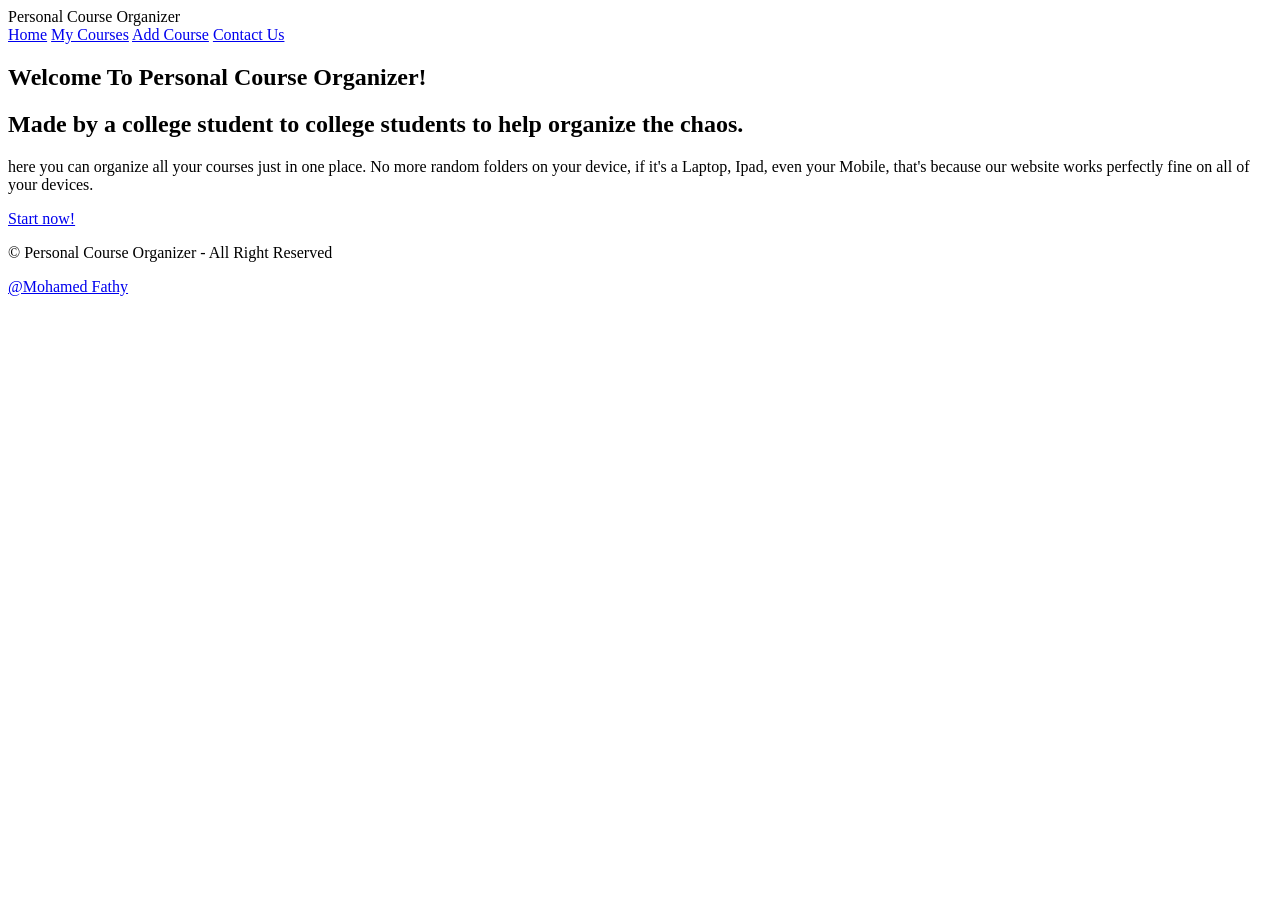
==== index.html @ 465eeb12 "Fathy- frist upload" ====
<!DOCTYPE html>
<html lang="en">

<head>
    <meta charset="UTF-8">
    <meta name="viewport" content="width=device-width, initial-scale=1.0">
    <link rel="stylesheet" href="../CSS/general.css">
    <link rel="stylesheet" href="../CSS/home.css">
    <link rel="shortcut icon" href="../Images/Gemini_Generated_Image_jivluyjivluyjivl.png" type="Image">
    <link rel="stylesheet" href="../fonts/Libertinus_Sans/LibertinusSans-Bold.ttf">
    <title>Home | Personal Course Organizer</title>
</head>

<body>
    <header>
        <nav>
            <div class="logo">
                Personal Course Organizer
            </div>
            <div class="links">
                <a href="/HTML/index.html">Home</a>
                <a href="/HTML/myCourses.html">My Courses</a>
                <a href="/HTML/addCourse.html">Add Course</a>
                <a href="/HTML/contactUs.html">Contact Us</a>
            </div>
        </nav>
    </header>
    <main>
        <section>
            <h1> Welcome To Personal Course Organizer!</h1>
            <h2>Made by a college student to college students to help organize the chaos.</h2>
            <p>
                here you can organize all your courses just in one place.
                No more random folders on your device, if it's a Laptop, Ipad, even your Mobile,
                that's because our website works perfectly fine on all of your devices.
            </p>
            <a href="./addCourse.html">Start now!</a>
        </section>
    </main>
    <footer>
        <p>&copy; Personal Course Organizer - All Right Reserved </p>
        <a href="https://wa.me/201020741320" target="_blank">@Mohamed Fathy</a>
    </footer>
</body>

</html>
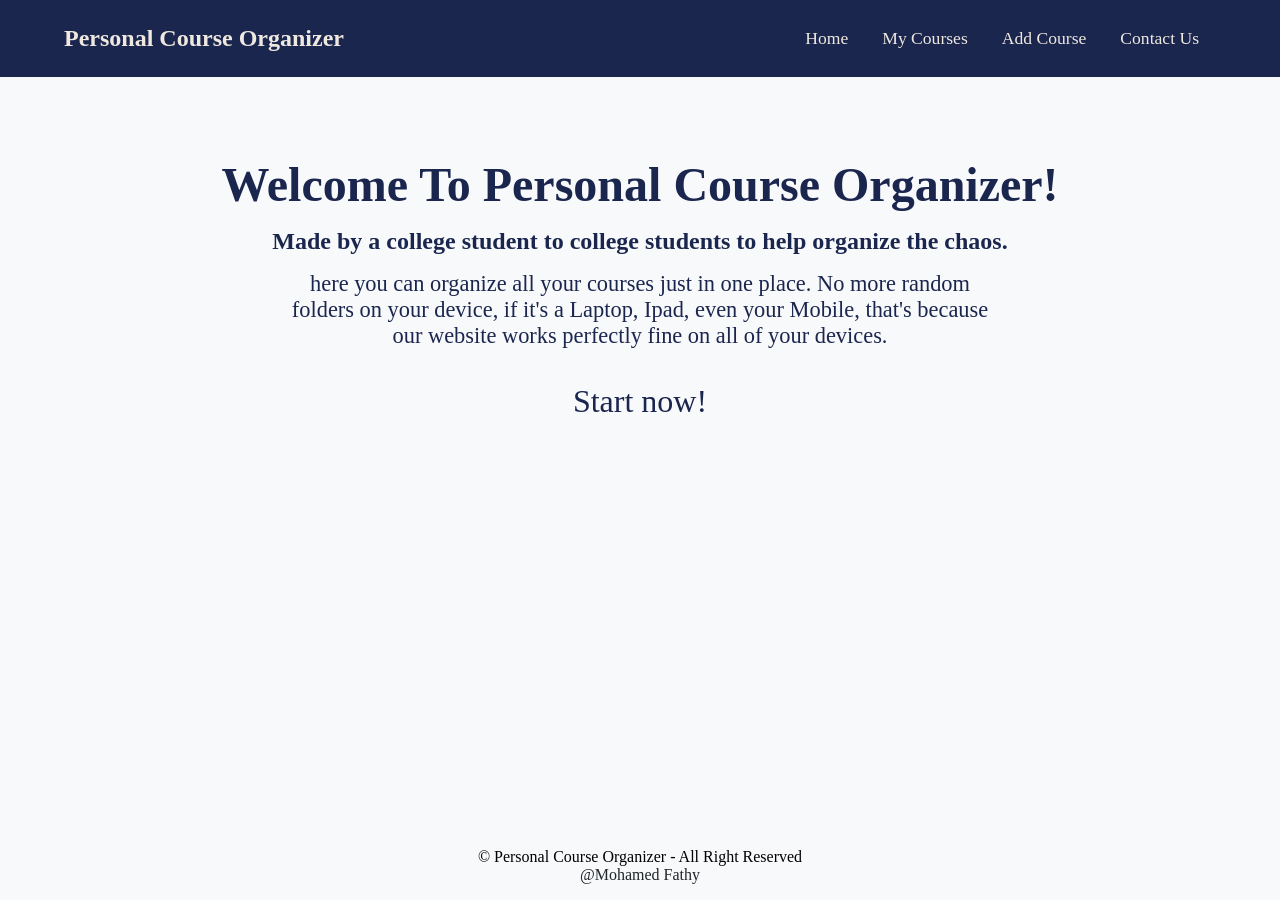
==== commit 433d86ca: "Refactor index.html to simplify paths and structure" ====
--- a/index.html
+++ b/index.html
@@ -4,10 +4,10 @@
 <head>
     <meta charset="UTF-8">
     <meta name="viewport" content="width=device-width, initial-scale=1.0">
-    <link rel="stylesheet" href="../CSS/general.css">
-    <link rel="stylesheet" href="../CSS/home.css">
-    <link rel="shortcut icon" href="../Images/Gemini_Generated_Image_jivluyjivluyjivl.png" type="Image">
-    <link rel="stylesheet" href="../fonts/Libertinus_Sans/LibertinusSans-Bold.ttf">
+    <link rel="stylesheet" href="general.css">
+    <link rel="stylesheet" href="home.css">
+    <link rel="shortcut icon" href="Gemini_Generated_Image_jivluyjivluyjivl.png" type="Image">
+    <link rel="stylesheet" href="LibertinusSans-Bold.ttf">
     <title>Home | Personal Course Organizer</title>
 </head>
 
@@ -18,10 +18,10 @@
                 Personal Course Organizer
             </div>
             <div class="links">
-                <a href="/HTML/index.html">Home</a>
-                <a href="/HTML/myCourses.html">My Courses</a>
-                <a href="/HTML/addCourse.html">Add Course</a>
-                <a href="/HTML/contactUs.html">Contact Us</a>
+                <a href="index.html">Home</a>
+                <a href="myCourses.html">My Courses</a>
+                <a href="addCourse.html">Add Course</a>
+                <a href="contactUs.html">Contact Us</a>
             </div>
         </nav>
     </header>
@@ -34,7 +34,7 @@
                 No more random folders on your device, if it's a Laptop, Ipad, even your Mobile,
                 that's because our website works perfectly fine on all of your devices.
             </p>
-            <a href="./addCourse.html">Start now!</a>
+            <a href="addCourse.html">Start now!</a>
         </section>
     </main>
     <footer>
@@ -43,4 +43,4 @@
     </footer>
 </body>
 
-</html>+</html>
--- a/general.css
+++ b/general.css
@@ -0,0 +1,95 @@
+* {
+    box-sizing: border-box;
+    margin: 0;
+    padding: 0;
+}
+
+body {
+    background-color: #f8f9fa;
+    width: 100%;
+    min-height: 100vh;
+    display: flex;
+    flex-direction: column;
+}
+
+header {
+    background: #1b264f;
+    position: relative;
+    top: 0;
+}
+
+header nav {
+    color: #1b264f;
+    display: flex;
+    width: 100%;
+    padding: 1rem 5%;
+    justify-content: space-between;
+    align-items: center;
+}
+
+.logo {
+    color: #eee8df;
+    font-weight: bold;
+    font-size: 1.5rem;
+}
+
+.links {
+    display: flex;
+    align-items: center;
+}
+
+.links a {
+    color: #eee8df;
+    padding: 10px 15px;
+    border-radius: 5px;
+    text-decoration: none;
+    font-size: 1.1rem;
+    border: 2px solid transparent;
+    transition-duration: 0.3s;
+}
+
+.links a:hover {
+    border: 2px solid #eee8df;
+    border-radius: 5px;
+    box-shadow: 0 4px 8px #eee8df48;
+}
+
+footer {
+    background-color: #f8f9fa;
+    display: flex;
+    justify-content: center;
+    align-items: center;
+    flex-direction: column;
+    padding: 1rem;
+    margin-top: auto;
+}
+
+footer a {
+    color: #212529;
+    text-decoration: none;
+}
+
+footer a:hover {
+    color: #2fd73d;
+}
+
+@media (max-width: 768px) {
+    header nav {
+        flex-direction: column;
+        /* Stacks logo and links */
+        padding: 1rem;
+    }
+
+    .links {
+        padding: 1rem 0 0 0;
+        flex-direction: column;
+        /* Stacks links under each other */
+        width: 100%;
+    }
+
+    .links a {
+        width: 100%;
+        text-align: center;
+        margin: 5px 0;
+    }
+}
--- a/home.css
+++ b/home.css
@@ -0,0 +1,67 @@
+main {
+    width: 100%;
+}
+
+section {
+    display: flex;
+    justify-content: center;
+    align-items: center;
+    flex-direction: column;
+    padding: 4rem 1rem;
+    text-align: center;
+}
+
+section h1 {
+    color: #1b264f;
+    font-size: 3rem;
+    padding: 1rem 0;
+}
+
+section h2 {
+    color: #1b264f;
+    width: 90%;
+    max-width: 800px;
+    margin-bottom: 1rem;
+}
+
+section p {
+    color: #1b264f;
+    width: 90%;
+    max-width: 700px;
+    padding: 0 0 1.5rem;
+    font-size: 1.4rem;
+}
+
+section a {
+    font-size: 200%;
+    padding: 10px 25px;
+    text-decoration: none;
+    color: #1b264f;
+    margin-bottom: 3%;
+    border-radius: 10px;
+    transition: all 0.3s ease;
+}
+
+section a:hover {
+    color: #f8f9fa;
+    background-color: #1b264f;
+    box-shadow: 0 8px 4px rgba(0, 0, 0, 0.217);
+}
+
+@media (max-width: 600px) {
+    section h1 {
+        font-size: 2rem;
+        /* Shrink title on mobile */
+    }
+
+    section p {
+        font-size: 1.1rem;
+        /* Slightly smaller text */
+    }
+
+    section a {
+        font-size: 1.2rem;
+        width: 80%;
+        /* Makes button easier to tap on mobile */
+    }
+}
